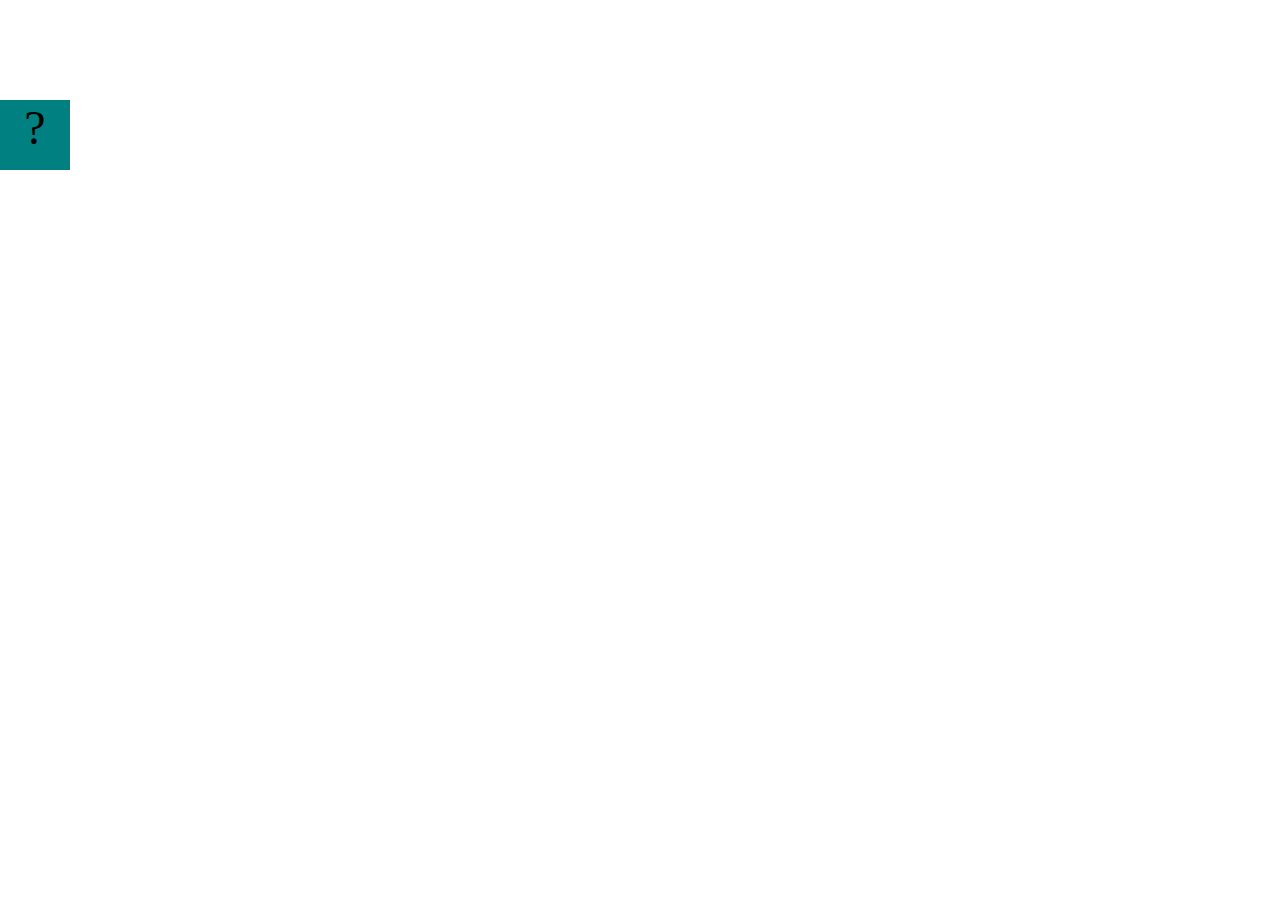
==== projects/bouncing-box/index.html @ 67dfc9d7 "Initial commit" ====
<!DOCTYPE html>
<html>

<head>
	<meta charset="utf-8">
	<title>Bouncing Box</title>
	<script src="jquery.min.js"></script>
	<style>
		.box {
			width: 70px;
			height: 70px;
			background-color: teal;
			font-size: 300%;
			text-align: center;
			user-select: none;
			display: block;
			position: absolute;
			top: 100px;
			/* Change me! */
			left: 0px;
		}

		.board {
			height: 100vh;
		}
	</style>
	<!-- 	<script src="//cdnjs.cloudflare.com/ajax/libs/jquery/2.1.1/jquery.min.js"></script> -->

</head>

<body class="board">
	<!-- HTML for the box -->
	<div class="box">?</div>

	<script>
		(function () {
			'use strict'
			/* global jQuery */

			//////////////////////////////////////////////////////////////////
			/////////////////// SETUP DO NOT DELETE //////////////////////////
			//////////////////////////////////////////////////////////////////

			var box = jQuery('.box');	// reference to the HTML .box element
			var board = jQuery('.board');	// reference to the HTML .board element
			var boardWidth = board.width();	// the maximum X-Coordinate of the screen

			// Every 50 milliseconds, call the update Function (see below)
			setInterval(update, 50);

			// Every time the box is clicked, call the handleBoxClick Function (see below)
			box.on('click', handleBoxClick);

			// moves the Box to a new position on the screen along the X-Axis
			function moveBoxTo(newPositionX) {
				box.css("left", newPositionX);
			}

			// changes the text displayed on the Box
			function changeBoxText(newText) {
				box.text(newText);
			}

			//////////////////////////////////////////////////////////////////
			/////////////////// YOUR CODE BELOW HERE /////////////////////////
			//////////////////////////////////////////////////////////////////

			// TODO 2 - Variable declarations 



			/* 
			This Function will be called 20 times/second. Each time it is called,
			it should move the Box to a new location. If the box drifts off the screen
			turn it around! 
			*/
			function update() {


			};

			/* 
			This Function will be called each time the box is clicked. Each time it is called,
			it should increase the points total, increase the speed, and move the box to
			the left side of the screen.
			*/
			function handleBoxClick() {


			};





		})();
	</script>
</body>

</html>
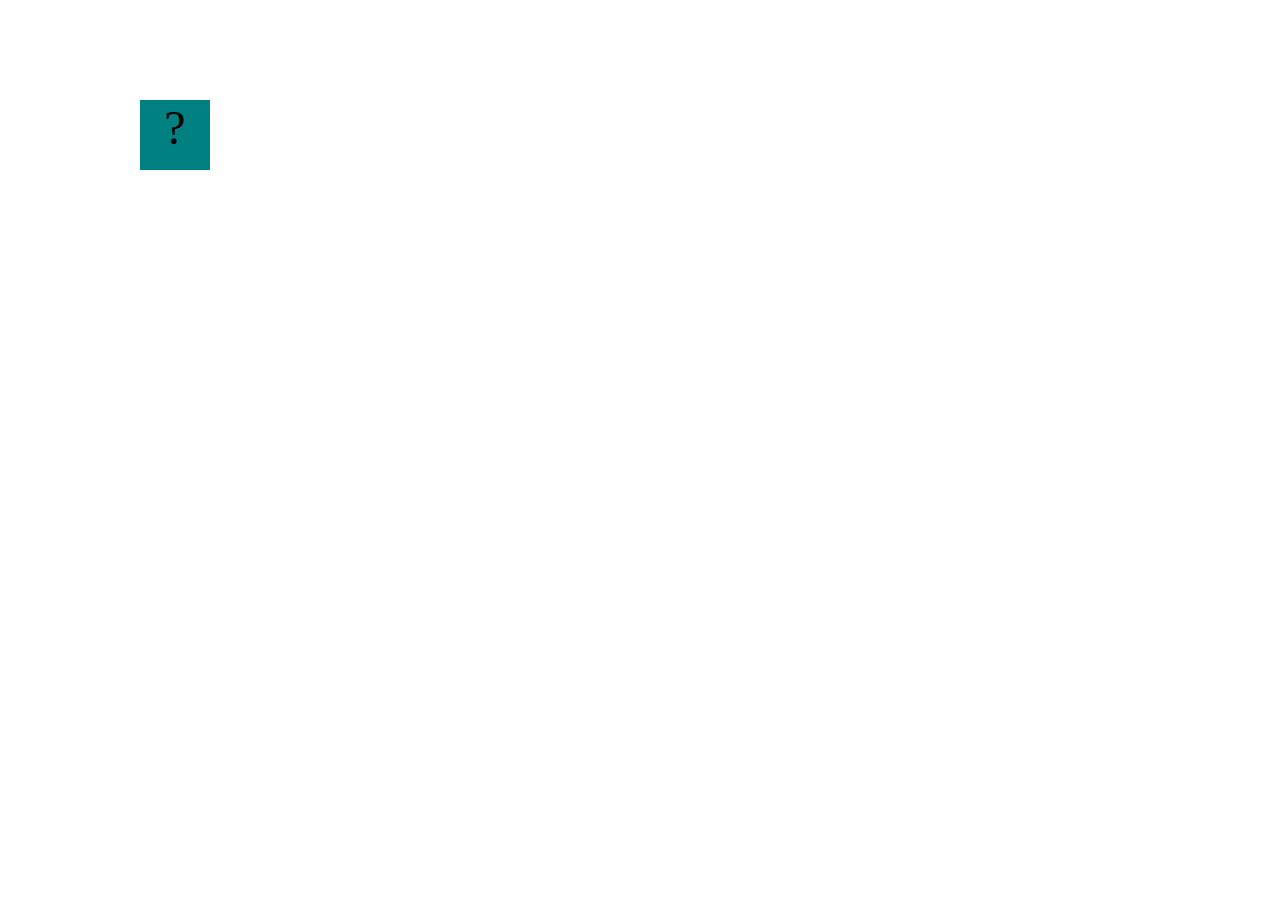
==== commit 37b680dc: "add bouncing box" ====
--- a/projects/bouncing-box/index.html
+++ b/projects/bouncing-box/index.html
@@ -2,99 +2,106 @@
 <html>
 
 <head>
-	<meta charset="utf-8">
-	<title>Bouncing Box</title>
-	<script src="jquery.min.js"></script>
-	<style>
-		.box {
-			width: 70px;
-			height: 70px;
-			background-color: teal;
-			font-size: 300%;
-			text-align: center;
-			user-select: none;
-			display: block;
-			position: absolute;
-			top: 100px;
-			/* Change me! */
-			left: 0px;
-		}
+    <meta charset="utf-8">
+    <title>Bouncing Box</title>
+    <script src="jquery.min.js"></script>
+    <style>
+        .box {
+            width: 70px;
+            height: 70px;
+            background-color: teal;
+            font-size: 300%;
+            text-align: center;
+            user-select: none;
+            display: block;
+            position: absolute;
+            top: 100px;
+            left: 0px;
+        }
 
-		.board {
-			height: 100vh;
-		}
-	</style>
-	<!-- 	<script src="//cdnjs.cloudflare.com/ajax/libs/jquery/2.1.1/jquery.min.js"></script> -->
-
+        .board {
+            height: 100vh;
+        }
+    </style>
 </head>
 
 <body class="board">
-	<!-- HTML for the box -->
-	<div class="box">?</div>
+    <!-- HTML for the box -->
+    <div class="box">?</div>
 
-	<script>
-		(function () {
-			'use strict'
-			/* global jQuery */
+    <script>
+        (function () {
+            'use strict';
+            /* global jQuery */
 
-			//////////////////////////////////////////////////////////////////
-			/////////////////// SETUP DO NOT DELETE //////////////////////////
-			//////////////////////////////////////////////////////////////////
+            //////////////////////////////////////////////////////////////////
+            /////////////////// SETUP DO NOT DELETE //////////////////////////
+            //////////////////////////////////////////////////////////////////
 
-			var box = jQuery('.box');	// reference to the HTML .box element
-			var board = jQuery('.board');	// reference to the HTML .board element
-			var boardWidth = board.width();	// the maximum X-Coordinate of the screen
+            var box = jQuery('.box'); // reference to the HTML .box element
+            var board = jQuery('.board'); // reference to the HTML .board element
+            var boardWidth = board.width(); // the maximum X-Coordinate of the screen
 
-			// Every 50 milliseconds, call the update Function (see below)
-			setInterval(update, 50);
+            // Every 50 milliseconds, call the update Function (see below)
+            setInterval(update, 50);
 
-			// Every time the box is clicked, call the handleBoxClick Function (see below)
-			box.on('click', handleBoxClick);
+            // Every time the box is clicked, call the handleBoxClick Function (see below)
+            box.on('click', handleBoxClick);
 
-			// moves the Box to a new position on the screen along the X-Axis
-			function moveBoxTo(newPositionX) {
-				box.css("left", newPositionX);
-			}
+            // moves the Box to a new position on the screen along the X-Axis
+            function moveBoxTo(newPositionX) {
+                box.css("left", newPositionX);
+            }
 
-			// changes the text displayed on the Box
-			function changeBoxText(newText) {
-				box.text(newText);
-			}
+            // changes the text displayed on the Box
+            function changeBoxText(newText) {
+                box.text(newText);
+            }
 
-			//////////////////////////////////////////////////////////////////
-			/////////////////// YOUR CODE BELOW HERE /////////////////////////
-			//////////////////////////////////////////////////////////////////
+            //////////////////////////////////////////////////////////////////
+            /////////////////// YOUR CODE BELOW HERE /////////////////////////
+            //////////////////////////////////////////////////////////////////
 
-			// TODO 2 - Variable declarations 
+            // TODO 2 - Variable declarations
+            var positionX = 0; // The current position of the box on the X-axis
+            var points = 0;   // The current score
+            var speed = 10;   // The speed at which the box moves
 
+            /* 
+            This Function will be called 20 times/second. Each time it is called,
+            it should move the Box to a new location. If the box drifts off the screen
+            turn it around! 
+            */
+            function update() {
+                positionX += speed; // Update the position based on the speed
 
+                // Check for boundaries and make the box bounce
+                if (positionX > boardWidth) {
+                    speed *= -1; // Reverse direction
+                } else if (positionX < 0) {
+                    speed *= -1; // Reverse direction
+                }
 
-			/* 
-			This Function will be called 20 times/second. Each time it is called,
-			it should move the Box to a new location. If the box drifts off the screen
-			turn it around! 
-			*/
-			function update() {
+                // Move the box to the updated position
+                moveBoxTo(positionX);
+            }
 
+            /* 
+            This Function will be called each time the box is clicked. Each time it is called,
+            it should increase the points total, increase the speed, and move the box to
+            the left side of the screen.
+            */
+            function handleBoxClick() {
+                points++; // Increase the score
+                speed = 3 * points + 10; // Adjust the speed linearly based on the score
+                positionX = 0; // Reset the box to the left side of the screen
 
-			};
+                // Update the box text to display the current score
+                changeBoxText(points);
+            }
 
-			/* 
-			This Function will be called each time the box is clicked. Each time it is called,
-			it should increase the points total, increase the speed, and move the box to
-			the left side of the screen.
-			*/
-			function handleBoxClick() {
-
-
-			};
-
-
-
-
-
-		})();
-	</script>
+        })();
+    </script>
 </body>
 
-</html>+</html>
